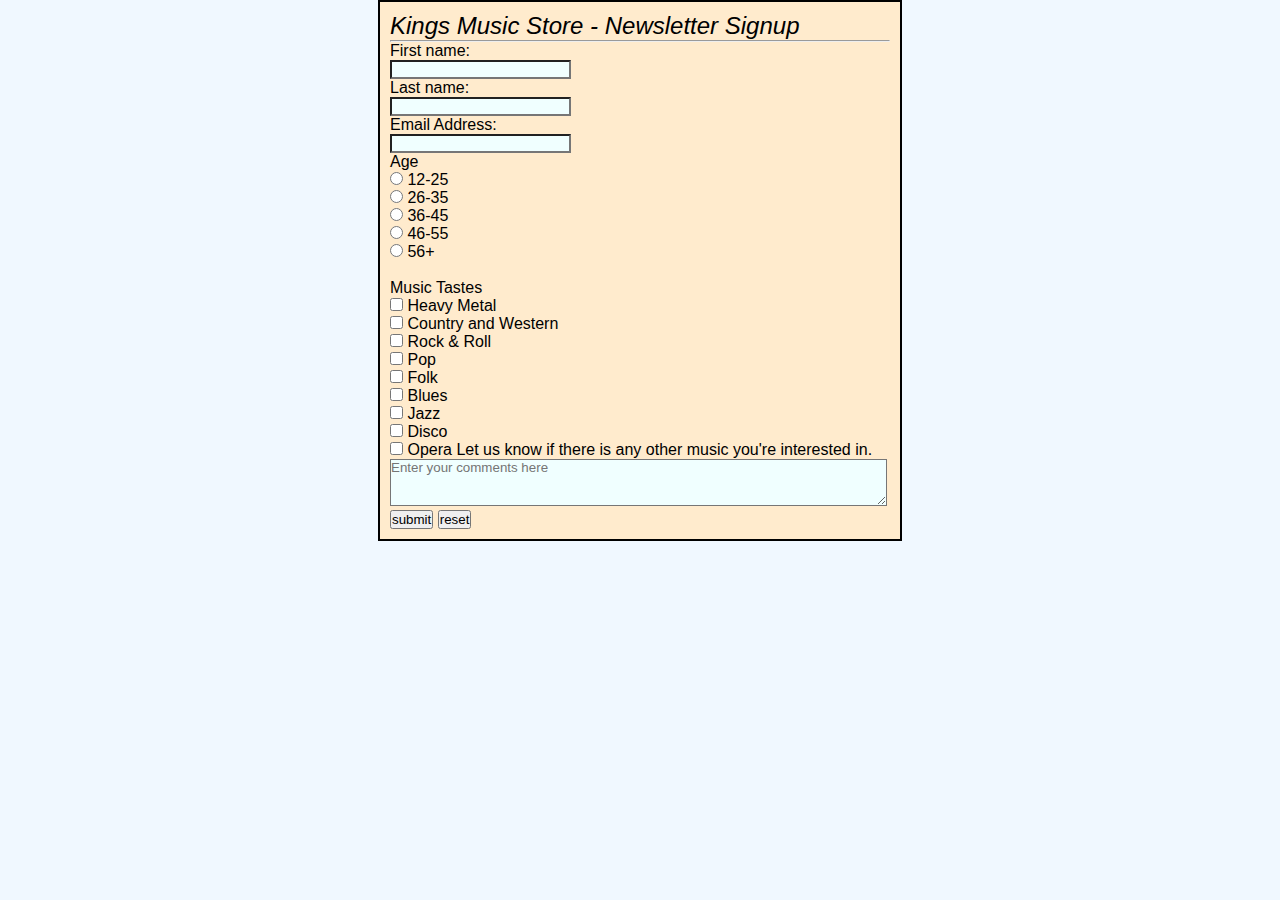
==== kings-music/index.html @ 2c30a21d "Renamed pages, Add JS pages and templates" ====
<!DOCTYPE html>
<html>
    <title>Kings Music Signup</title>
    <head>
    <link rel="stylesheet" href="./style.css">
    </head>
    <body onload="welcome()">
        <div class="formWrap">
            <form action="http://csusap.csu.edu.au/cgi-bin/echo_form" method="post" id="signup">
                <div id="formTitle">Kings Music Store - Newsletter Signup</div><hr>
                <label for="fname">First name:</label><br>
                <input type="text" id="fname" name="fname" maxlength="60"><br>
                <label for="lname">Last name:</label><br>
                <input type="text" id="lname" name="lname" maxlength="60">
                <br>
                <label for="email">Email Address:</label><br>
                <input type="text" id="email" name="email" maxlength="60">
                <br>
                Age
                <br>
                <input type="radio" id="12-25" name="age_range" value="range1">
                <label for="12-25">12-25</label><br>
                <input type="radio" id="26-35" name="age_range" value="range2">
                <label for="26-35">26-35</label><br>
                <input type="radio" id="36-45" name="age_range" value="range3">
                <label for="36-45">36-45</label><br>
                <input type="radio" id="46-55" name="age_range" value="range4">
                <label for="46-55">46-55</label><br>
                <input type="radio" id="56+" name="age_range" value="range5">
                <label for="56+">56+</label><br>
                <br>
                Music Tastes
                <br>
                <input type="checkbox" id="metal" name="metal" value="metal">
                <label for="metal">Heavy Metal</label><br>
                <input type="checkbox" id="country" name="country" value="country">
                <label for="country">Country and Western</label><br>
                <input type="checkbox" id="rock" name="rock" value="rock">
                <label for="rock">Rock & Roll</label><br>
                <input type="checkbox" id="pop" name="pop" value="pop">
                <label for="pop">Pop</label><br>
                <input type="checkbox" id="folk" name="folk" value="folk">
                <label for="folk">Folk</label><br>
                <input type="checkbox" id="blues" name="blues" value="blues">
                <label for="blues">Blues</label><br>
                <input type="checkbox" id="jazz" name="jazz" value="jazz">
                <label for="jazz">Jazz</label><br>
                <input type="checkbox" id="disco" name="disco" value="disco">
                <label for="disco">Disco</label><br>
                <input type="checkbox" id="opera" name="opera" value="opera">
                <label for="opera">Opera</label>
                <label for="comments">Let us know if there is any other music you're interested in.</label>
                <textarea name="comments" id="comments" placeholder="Enter your comments here" 
                cols="60" rows="3"></textarea>
                <br>
                <button type = "submit">submit</button>
                <button type = "reset">reset</button>
            </form>

        </div>
        <script src="./script.js"></script>
    </body>
    <footer>
</footer>
</html>
---- kings-music/style.css ----
*{
    font-family: 'Franklin Gothic Medium', 'Arial Narrow', Arial, sans-serif;
    padding: 0px;
    margin: 0px;
}

body{
    background-color: aliceblue;
}

form{
    background-color: blanchedalmond;
    text-align: left;
    display: inline block;
    width: 500px;
    margin-left: auto;
    margin-right: auto;
    padding: 10px;
    border: 2px solid black;
}

.formWrap{
    display: block;
    text-align: center;
}

#formTitle{
    font-size: 150%;
    font-style: italic;
}

#fname, #lname, #email, #comments{
    background-color:azure;
}
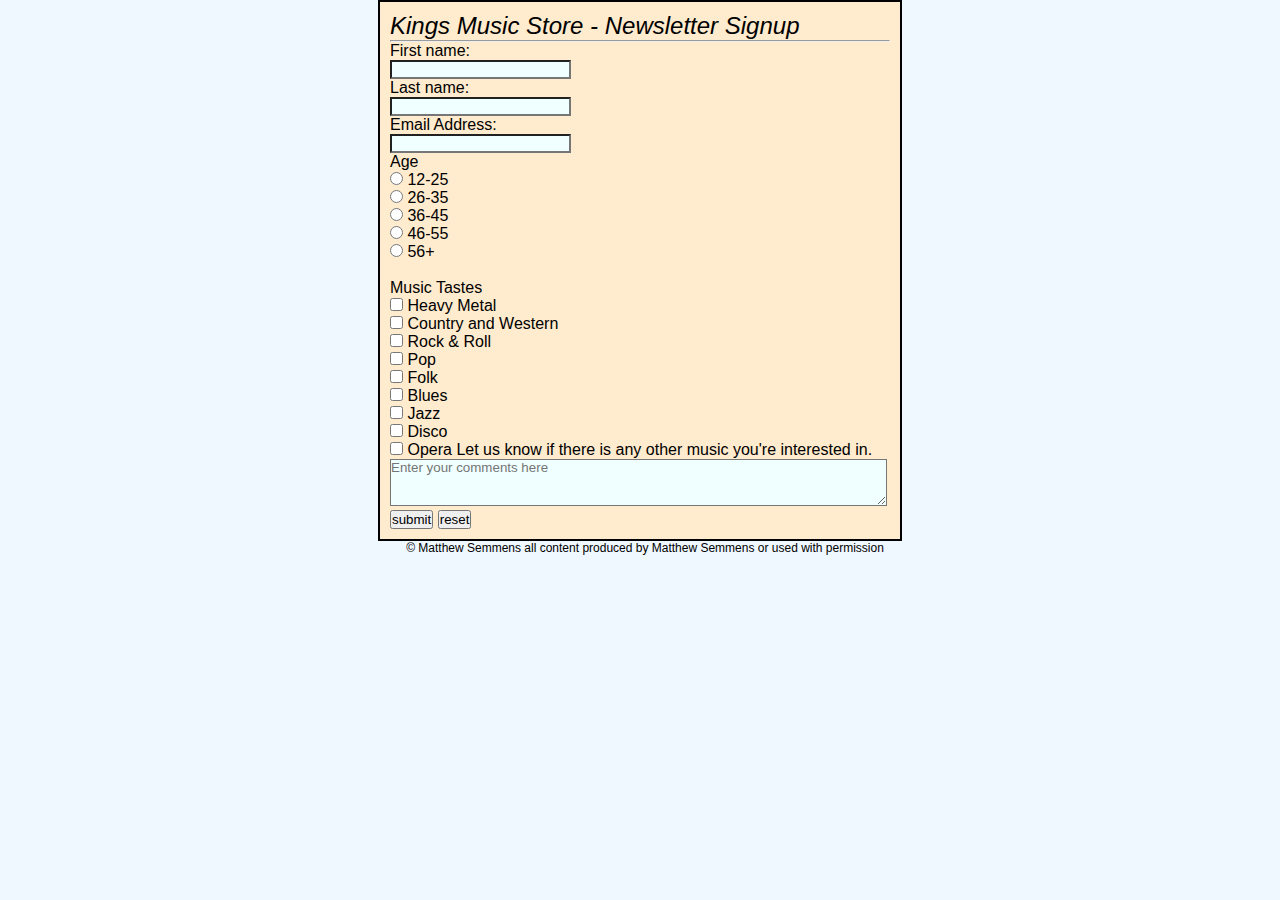
==== commit 4764b7ba: "Validated All files and fixed issues." ====
--- a/kings-music/index.html
+++ b/kings-music/index.html
@@ -1,65 +1,71 @@
 <!DOCTYPE html>
-<html>
+<html lang="en">
+<head>
     <title>Kings Music Signup</title>
-    <head>
     <link rel="stylesheet" href="./style.css">
-    </head>
-    <body onload="welcome()">
-        <div class="formWrap">
-            <form action="http://csusap.csu.edu.au/cgi-bin/echo_form" method="post" id="signup">
-                <div id="formTitle">Kings Music Store - Newsletter Signup</div><hr>
-                <label for="fname">First name:</label><br>
-                <input type="text" id="fname" name="fname" maxlength="60"><br>
-                <label for="lname">Last name:</label><br>
-                <input type="text" id="lname" name="lname" maxlength="60">
-                <br>
-                <label for="email">Email Address:</label><br>
-                <input type="text" id="email" name="email" maxlength="60">
-                <br>
-                Age
-                <br>
-                <input type="radio" id="12-25" name="age_range" value="range1">
-                <label for="12-25">12-25</label><br>
-                <input type="radio" id="26-35" name="age_range" value="range2">
-                <label for="26-35">26-35</label><br>
-                <input type="radio" id="36-45" name="age_range" value="range3">
-                <label for="36-45">36-45</label><br>
-                <input type="radio" id="46-55" name="age_range" value="range4">
-                <label for="46-55">46-55</label><br>
-                <input type="radio" id="56+" name="age_range" value="range5">
-                <label for="56+">56+</label><br>
-                <br>
-                Music Tastes
-                <br>
-                <input type="checkbox" id="metal" name="metal" value="metal">
-                <label for="metal">Heavy Metal</label><br>
-                <input type="checkbox" id="country" name="country" value="country">
-                <label for="country">Country and Western</label><br>
-                <input type="checkbox" id="rock" name="rock" value="rock">
-                <label for="rock">Rock & Roll</label><br>
-                <input type="checkbox" id="pop" name="pop" value="pop">
-                <label for="pop">Pop</label><br>
-                <input type="checkbox" id="folk" name="folk" value="folk">
-                <label for="folk">Folk</label><br>
-                <input type="checkbox" id="blues" name="blues" value="blues">
-                <label for="blues">Blues</label><br>
-                <input type="checkbox" id="jazz" name="jazz" value="jazz">
-                <label for="jazz">Jazz</label><br>
-                <input type="checkbox" id="disco" name="disco" value="disco">
-                <label for="disco">Disco</label><br>
-                <input type="checkbox" id="opera" name="opera" value="opera">
-                <label for="opera">Opera</label>
-                <label for="comments">Let us know if there is any other music you're interested in.</label>
-                <textarea name="comments" id="comments" placeholder="Enter your comments here" 
-                cols="60" rows="3"></textarea>
-                <br>
-                <button type = "submit">submit</button>
-                <button type = "reset">reset</button>
-            </form>
+    <meta charset="UTF-8">
+    <meta name="viewport" content="width=device-width, initial-scale=1.0">
+    <meta name="author" content="Matthew Semmens">
+    <meta name="description" content="ITC293 Asssignment 2">
+</head>
+<body onload="welcome()">
+    <div class="formWrap">
+        <form action="http://csusap.csu.edu.au/cgi-bin/echo_form" method="post" id="signup">
+            <div id="formTitle">Kings Music Store - Newsletter Signup</div><hr>
+            <label for="fname">First name:</label><br>
+            <input type="text" id="fname" name="fname" maxlength="60"><br>
+            <label for="lname">Last name:</label><br>
+            <input type="text" id="lname" name="lname" maxlength="60">
+            <br>
+            <label for="email">Email Address:</label><br>
+            <input type="text" id="email" name="email" maxlength="60">
+            <br>
+            Age
+            <br>
+            <input type="radio" id="12-25" name="age_range" value="range1">
+            <label for="12-25">12-25</label><br>
+            <input type="radio" id="26-35" name="age_range" value="range2">
+            <label for="26-35">26-35</label><br>
+            <input type="radio" id="36-45" name="age_range" value="range3">
+            <label for="36-45">36-45</label><br>
+            <input type="radio" id="46-55" name="age_range" value="range4">
+            <label for="46-55">46-55</label><br>
+            <input type="radio" id="56+" name="age_range" value="range5">
+            <label for="56+">56+</label><br>
+            <br>
+            Music Tastes
+            <br>
+            <input type="checkbox" id="metal" name="metal" value="metal">
+            <label for="metal">Heavy Metal</label><br>
+            <input type="checkbox" id="country" name="country" value="country">
+            <label for="country">Country and Western</label><br>
+            <input type="checkbox" id="rock" name="rock" value="rock">
+            <label for="rock">Rock & Roll</label><br>
+            <input type="checkbox" id="pop" name="pop" value="pop">
+            <label for="pop">Pop</label><br>
+            <input type="checkbox" id="folk" name="folk" value="folk">
+            <label for="folk">Folk</label><br>
+            <input type="checkbox" id="blues" name="blues" value="blues">
+            <label for="blues">Blues</label><br>
+            <input type="checkbox" id="jazz" name="jazz" value="jazz">
+            <label for="jazz">Jazz</label><br>
+            <input type="checkbox" id="disco" name="disco" value="disco">
+            <label for="disco">Disco</label><br>
+            <input type="checkbox" id="opera" name="opera" value="opera">
+            <label for="opera">Opera</label>
+            <label for="comments">Let us know if there is any other music you're interested in.</label>
+            <textarea name="comments" id="comments" placeholder="Enter your comments here" 
+            cols="60" rows="3"></textarea>
+            <br>
+            <button type = "submit">submit</button>
+            <button type = "reset">reset</button>
+        </form>
 
-        </div>
-        <script src="./script.js"></script>
-    </body>
+    </div>
+    <script src="./script.js"></script>
     <footer>
-</footer>
-</html>
+        <span class="footer_text">&copy; Matthew Semmens all content produced by Matthew Semmens or used
+            with permission</span>
+    </footer>
+</body>
+</html>--- a/kings-music/style.css
+++ b/kings-music/style.css
@@ -11,7 +11,7 @@
 form{
     background-color: blanchedalmond;
     text-align: left;
-    display: inline block;
+    display: inline-block;
     width: 500px;
     margin-left: auto;
     margin-right: auto;
@@ -31,4 +31,13 @@
 
 #fname, #lname, #email, #comments{
     background-color:azure;
+}
+footer{
+    display: flex;
+    justify-content: center;
+}
+.footer_text{
+    font-size: 12px;
+    padding-left: 10px;
+    text-align: center;
 }